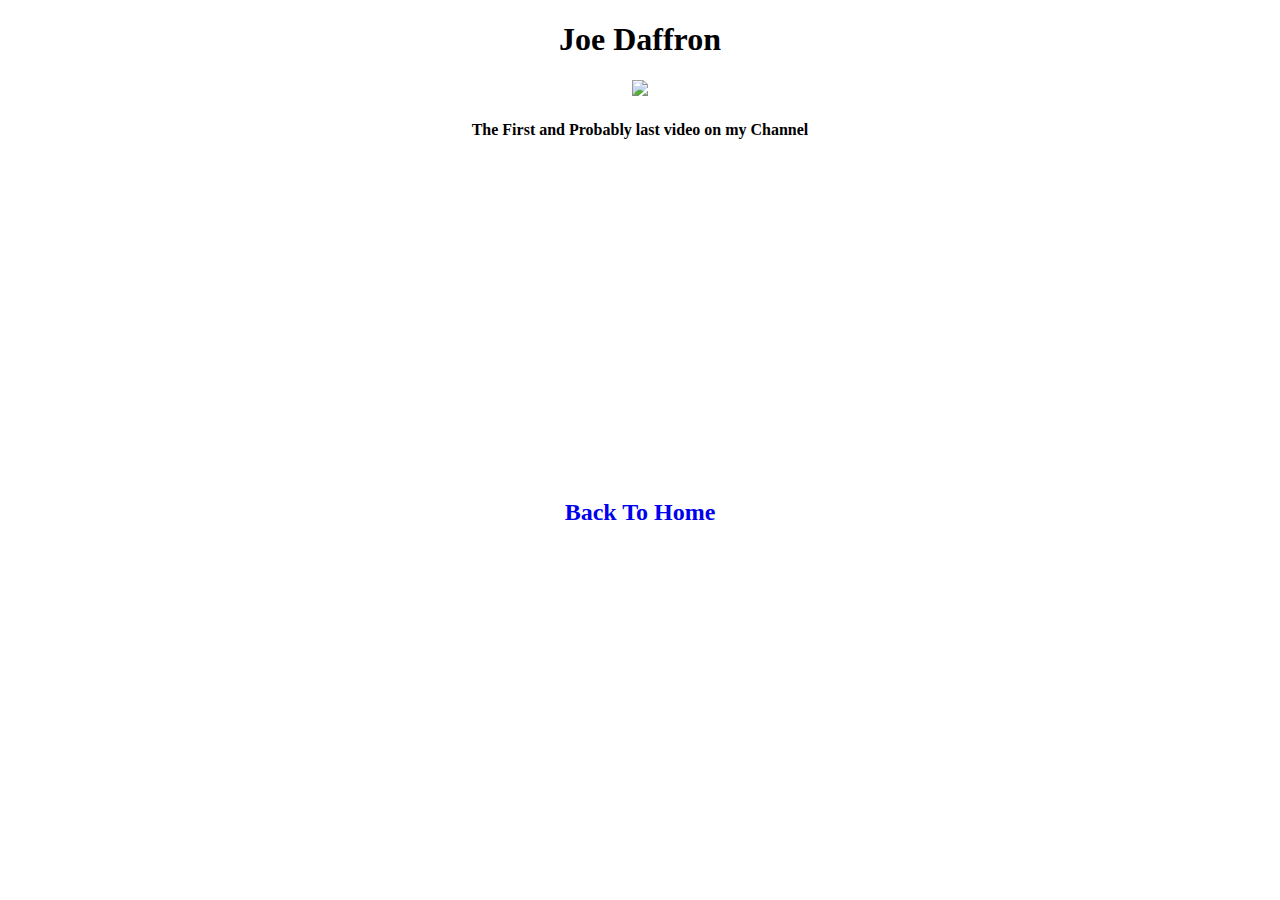
==== Media.html @ 9fd2f993 "Add files via upload" ====
<!doctype html>
<html>
<head>
        <link rel="icon" href="images/Logo.jpg">
<link href="https://fonts.googleapis.com/css?family=Lato" rel="stylesheet">
<meta charset="utf-8">
    <title>Joe Daffron</title>
    <meta name="Joe Daffron" content="Joe Daffron">
<link rel="stylesheet" href="CSS/styles.css">
</head>

<body> 
<script>
  document.body.className = 'fade';
</script>
    <center><header><h1>Joe Daffron</h1></header></center>
    <div id="youtubelogo">
    
        <center><img src="images/youtube.png"></center>
     <strong><center><h4>The First and Probably last video on my Channel</h4></center></strong>
    </div>
   <section id="youtube">
    <center><iframe width="560" height="315" src="https://www.youtube.com/embed/1RugCx3KTU0"  frameborder="0" allow="autoplay; encrypted-media"  allowfullscreen ></iframe></center> 
    </section>
    
    
    	    <script>
  document.addEventListener("DOMContentLoaded", function(e) {
    document.body.className = '';
  });
</script>
	<div id="Back">
        <a style="text-decoration: none;" href="index.html"><center><h2>Back To Home</h2></center></a>
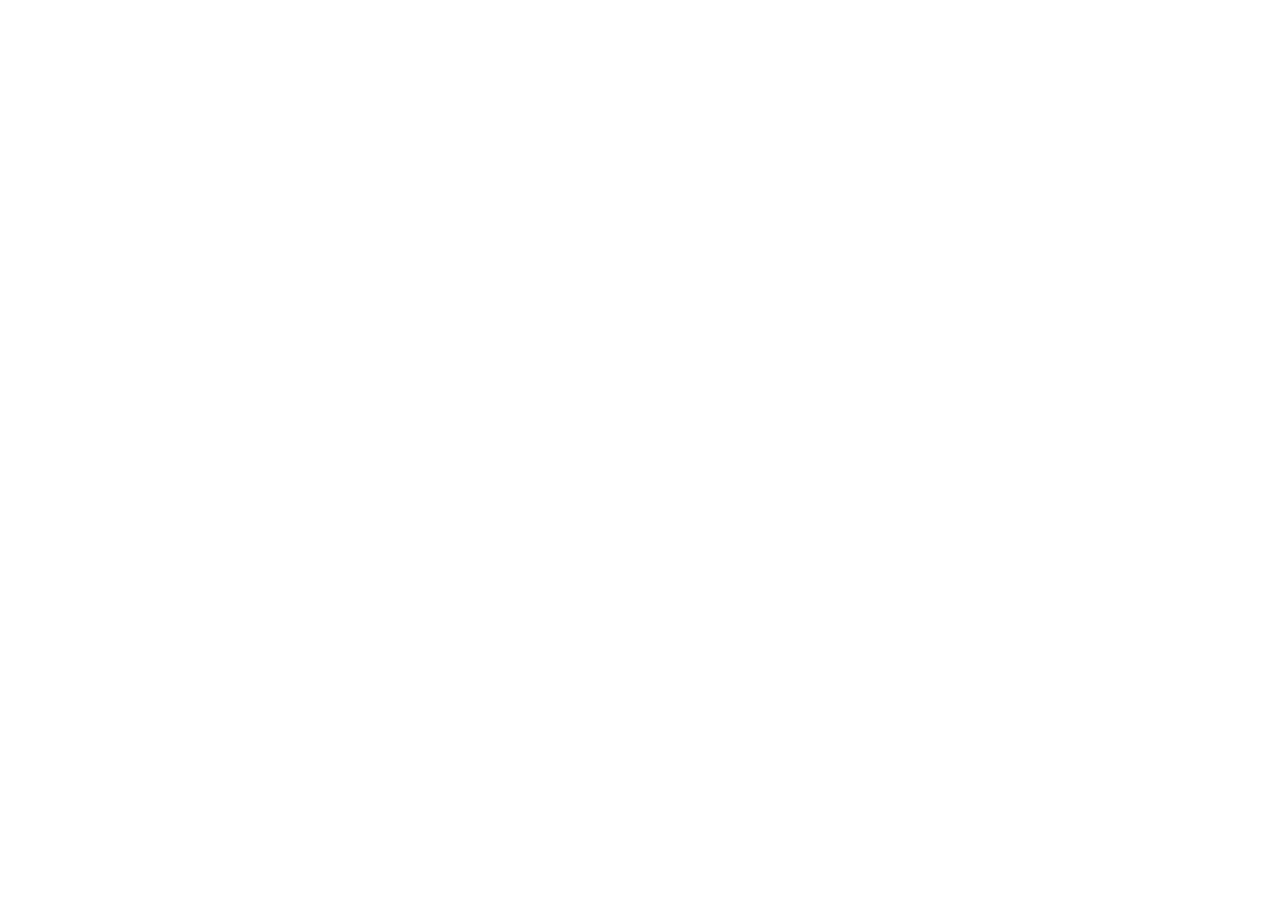
==== commit 9e0d55cc: "added flexbox example" ====
--- a/Media.html
+++ b/Media.html
@@ -10,25 +10,30 @@
 </head>
 
 <body> 
-<script>
-  document.body.className = 'fade';
-</script>
-    <center><header><h1>Joe Daffron</h1></header></center>
-    <div id="youtubelogo">
-    
-        <center><img src="images/youtube.png"></center>
-     <strong><center><h4>The First and Probably last video on my Channel</h4></center></strong>
-    </div>
-   <section id="youtube">
-    <center><iframe width="560" height="315" src="https://www.youtube.com/embed/1RugCx3KTU0"  frameborder="0" allow="autoplay; encrypted-media"  allowfullscreen ></iframe></center> 
-    </section>
-    
-    
-    	    <script>
-  document.addEventListener("DOMContentLoaded", function(e) {
-    document.body.className = '';
-  });
-</script>
-	<div id="Back">
-        <a style="text-decoration: none;" href="index.html"><center><h2>Back To Home</h2></center></a>
-      +  <script>
+    document.body.className = 'fade';
+  </script>
+    <div class="media">
+      <header><h1>Joe Daffron</h1></header>
+      <div id="youtubelogo">
+      
+        <img src="images/youtube.png">
+        <strong><h4>The First and Probably last video on my Channel</h4></strong>
+      </div>
+      <div class="youtube-container">
+        <iframe width="560" height="315" src="https://www.youtube.com/embed/1RugCx3KTU0"  frameborder="0" allow="autoplay; encrypted-media"  allowfullscreen ></iframe>
+      </div>
+      
+    <script>
+      document.addEventListener("DOMContentLoaded", () => {
+        setTimeout(() => {
+          document.body.className = '';
+        }, 1000)
+      });
+    </script>
+  </div>
+	<footer id="back">
+    <a style="text-decoration: none;" href="index.html"><h2>Back To Home</h2></a>
+  </footer>
+      
+</body>
--- a/CSS/styles.css
+++ b/CSS/styles.css
@@ -0,0 +1,127 @@
+html {
+    
+        background-image: url(../images/background.jpg);
+
+		
+		
+		
+		
+}
+body {
+
+  font-family: 'Lato', sans-serif;
+  color: black; 
+  
+  
+  border-radius: 5px; 
+  text-decoration: none;
+
+  margin : auto;
+  opacity: 1;
+  transition: 1s opacity;
+  text-decoration: none;
+}
+
+
+body.fade-out {
+    opacity: 0;
+    transition: none;
+}
+
+body {
+  opacity: 1;
+  transition: 5s opacity;
+}
+
+body.fade {
+    opacity: 0;
+    transition: none;
+}
+Origin {
+    width: 80pt;
+}
+
+footer {
+  color: white;
+    text-align: center;
+   
+}
+
+a:visited {
+    color: black;
+}
+
+iframe {
+    border: 5px solid black;
+}
+
+.youtube-container {
+  display: flex;
+  justify-content: center;
+  align-items: center;
+}
+
+.media {
+  display: flex;
+  justify-content: center;
+  flex-direction: column;
+  text-align: center;
+}
+
+#back {
+  text-align: center;
+}
+
+.container {
+  border-color: black;
+  border-width: 1px;
+  border-style: solid;
+  height: 60vh;
+  display: flex;
+  flex-direction: row;
+  justify-content: center;
+  align-items: center;
+}
+
+.one {
+  border-color: black;
+  border-width: 1px;
+  border-style: solid;
+  height: 40px;
+  min-width: 40px;
+}
+.two {
+  border-color: black;
+  border-width: 1px;
+  border-style: solid;
+  height: 40px;
+  min-width: 40px;
+}
+.three {
+  border-color: black;
+  border-width: 1px;
+  border-style: solid;
+  height: 40px;
+  min-width: 40px;
+}
+.four {
+  border-color: black;
+  border-width: 1px;
+  border-style: solid;
+  height: 40px;
+  min-width: 40px;
+}
+.five {
+  border-color: black;
+  border-width: 1px;
+  border-style: solid;
+  height: 40px;
+  min-width: 40px;
+}
+.six {
+  border-color: black;
+  border-width: 1px;
+  border-style: solid;
+  height: 40px;
+  min-width: 40px;
+}